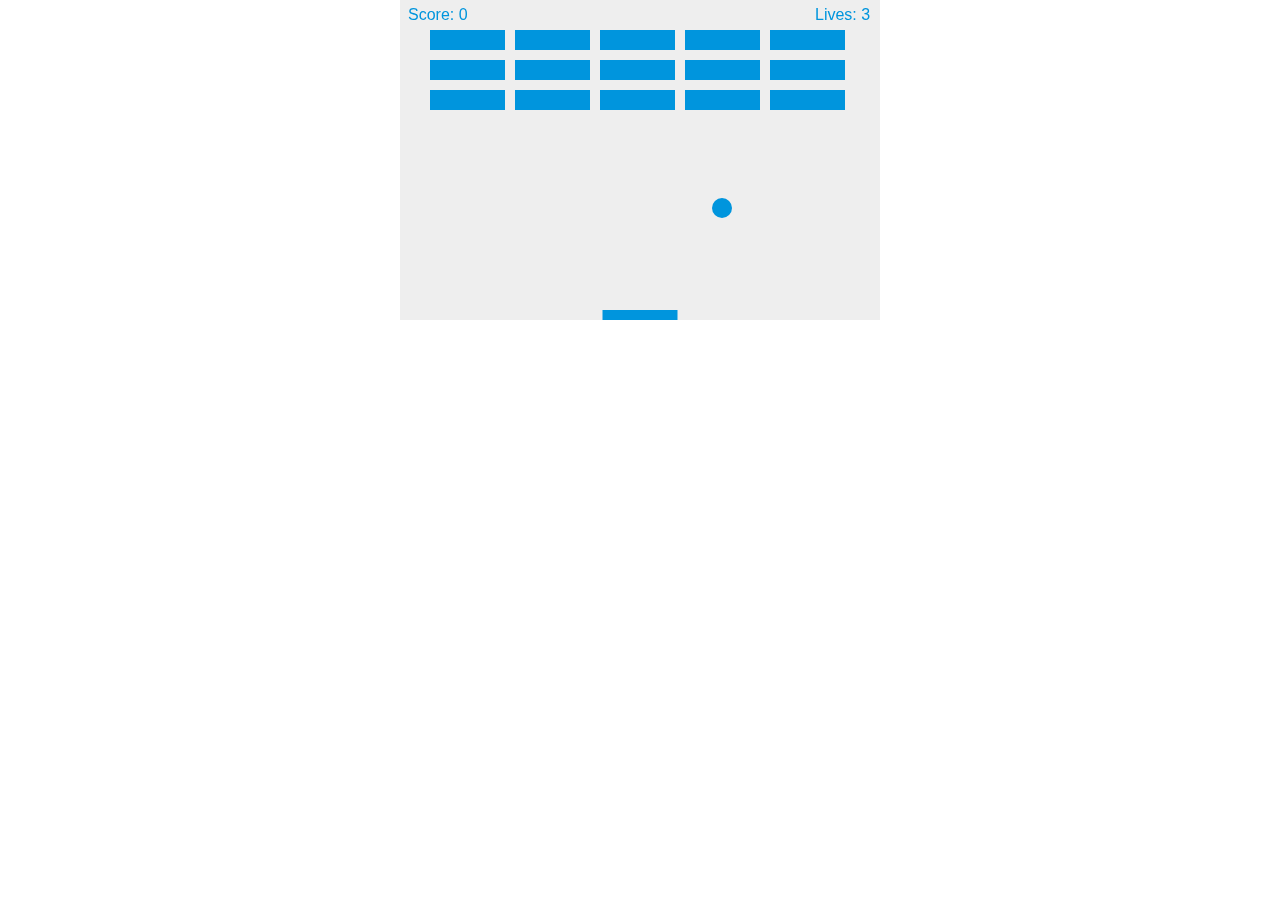
==== index.html @ 040359cd "init" ====
<!DOCTYPE html>
<html>
  <head>
      <meta charset="utf-8" />
      <title>👾 web game workshop 👾</title>
      <style>* { padding: 0; margin: 0; } canvas { background: #eee; display: block; margin: 0 auto; }</style>
  </head>
  <body>
    <canvas id="myCanvas" width="480" height="320"></canvas>
    <script src='./index.js'></script>
  </body>
</html>
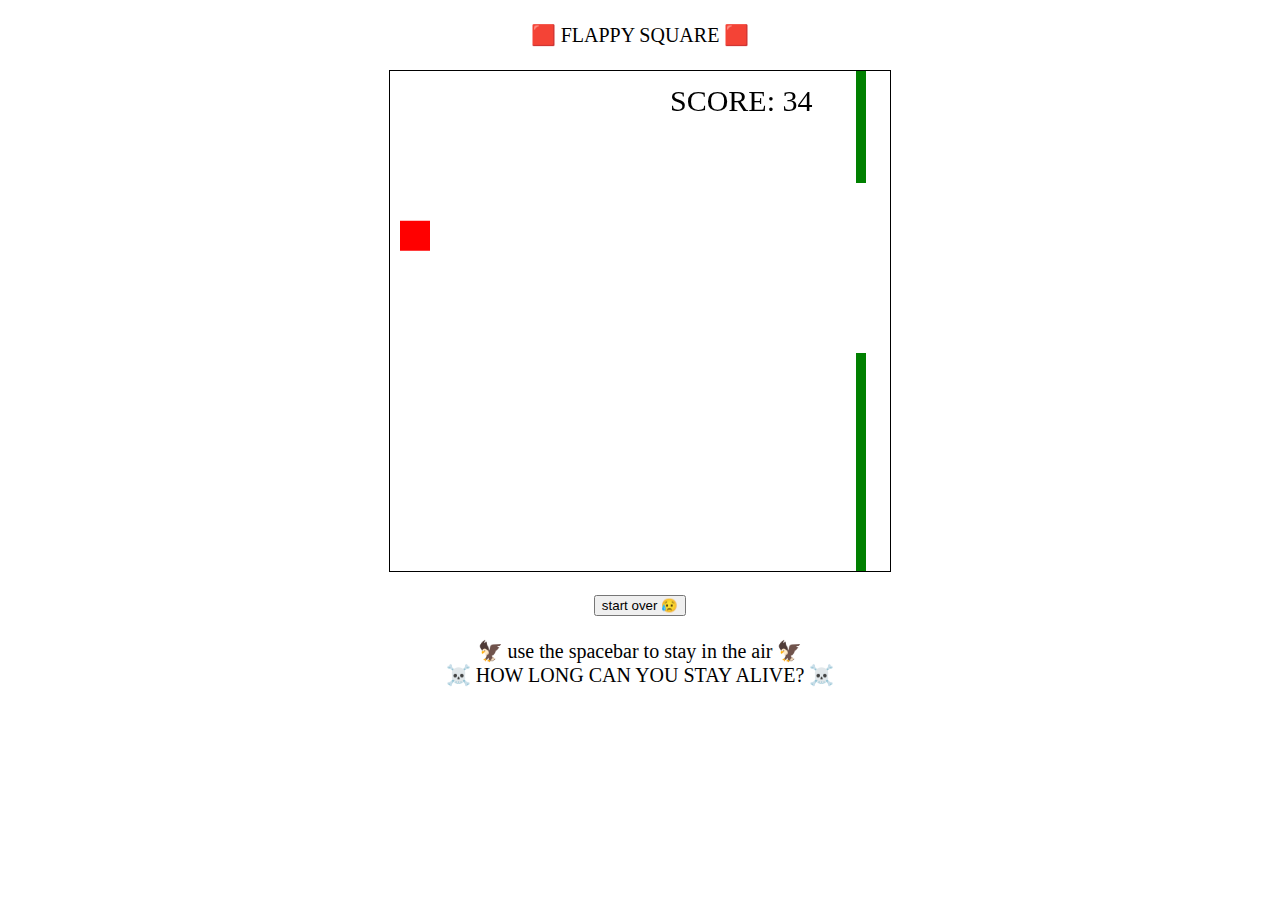
==== commit 6b2f71db: "updates" ====
--- a/index.html
+++ b/index.html
@@ -1,12 +1,19 @@
 <!DOCTYPE html>
 <html>
   <head>
-      <meta charset="utf-8" />
-      <title>👾 web game workshop 👾</title>
-      <style>* { padding: 0; margin: 0; } canvas { background: #eee; display: block; margin: 0 auto; }</style>
+    <title>👾 web game workshop 👾</title>
+    <link rel="stylesheet" type="text/css" href="index.css" />
   </head>
-  <body>
-    <canvas id="myCanvas" width="480" height="320"></canvas>
+  <body onload="startGame()">
+    <br/>
+    <div>🟥 FLAPPY SQUARE 🟥</div>
+    <br/>
+    <canvas id='game-screen'></canvas>
     <script src='./index.js'></script>
+    <br/>
+    <button onClick="window.location.reload();">start over 😥</button>
+    <br/>
+    <p>🦅 use the spacebar to stay in the air 🦅 </p>
+    <p> ☠️ HOW LONG CAN YOU STAY ALIVE? ☠️</p>
   </body>
-</html>+</html>
--- a/index.css
+++ b/index.css
@@ -0,0 +1,16 @@
+canvas {
+  border: 1px solid black;
+  background-color: white;
+  margin: auto;
+  display: block;
+}
+body {
+  margin: auto;
+  display: flex;
+  flex-direction: column;
+  align-items: center;
+  font-size: 20px;
+}
+p {
+  margin: 0;
+}